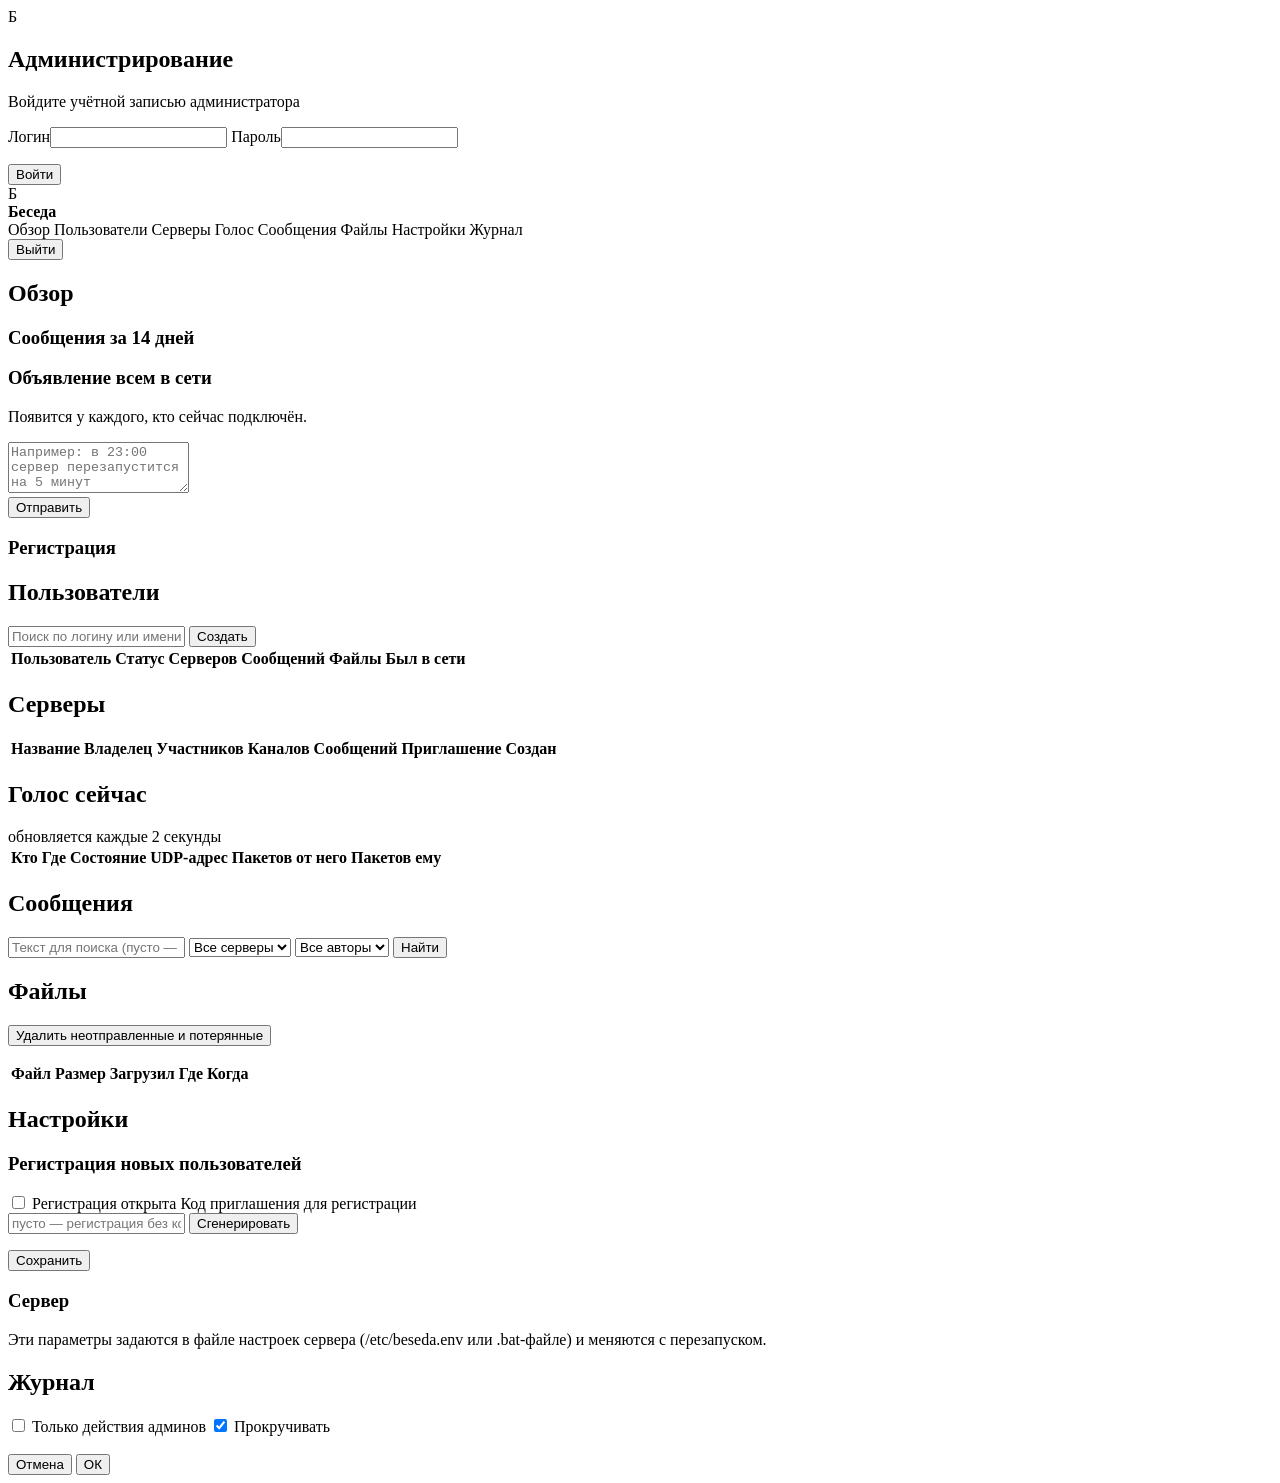
==== server/beseda_server/admin_static/index.html @ 17633b3f "Беседа 1.0.0: сервер (Starlette + Docker/Caddy) и клиент Windows (PySide6) с автообновлением из GitH" ====
<!doctype html>
<html lang="ru">
<head>
<meta charset="utf-8">
<meta name="viewport" content="width=device-width, initial-scale=1">
<meta name="robots" content="noindex">
<title>Беседа · Админка</title>
<link rel="stylesheet" href="/admin/admin.css">
<script src="/admin/admin.js" defer></script>
</head>
<body>

<!-- Вход -->
<section id="login" class="login hidden">
  <form id="loginForm" class="card login-card" autocomplete="on">
    <div class="logo big">Б</div>
    <h1>Администрирование</h1>
    <p class="muted">Войдите учётной записью администратора</p>
    <label>Логин<input id="lUser" name="username" autocomplete="username" required></label>
    <label>Пароль<input id="lPass" name="password" type="password" autocomplete="current-password" required></label>
    <p id="lErr" class="error"></p>
    <button class="btn primary wide" type="submit">Войти</button>
  </form>
</section>

<!-- Приложение -->
<div id="app" class="app hidden">
  <aside class="side">
    <div class="brand"><div class="logo">Б</div><div><b>Беседа</b><small class="muted" id="ver"></small></div></div>
    <nav id="nav">
      <a data-page="overview" class="active">Обзор</a>
      <a data-page="users">Пользователи</a>
      <a data-page="guilds">Серверы</a>
      <a data-page="voice">Голос <span id="voiceBadge" class="pill hidden"></span></a>
      <a data-page="messages">Сообщения</a>
      <a data-page="files">Файлы</a>
      <a data-page="settings">Настройки</a>
      <a data-page="logs">Журнал</a>
    </nav>
    <div class="me">
      <span id="meName"></span>
      <button id="logout" class="btn ghost small" type="button">Выйти</button>
    </div>
  </aside>

  <main class="main">
    <!-- Обзор -->
    <section data-view="overview">
      <header class="page-head"><h2>Обзор</h2><span class="muted" id="uptime"></span></header>
      <div class="stats" id="statCards"></div>
      <div class="grid2">
        <div class="card">
          <h3>Сообщения за 14 дней</h3>
          <div id="chart" class="chart"></div>
        </div>
        <div class="card">
          <h3>Объявление всем в сети</h3>
          <p class="muted">Появится у каждого, кто сейчас подключён.</p>
          <textarea id="bcText" rows="3" maxlength="500" placeholder="Например: в 23:00 сервер перезапустится на 5 минут"></textarea>
          <div class="row end"><button id="bcSend" class="btn primary" type="button">Отправить</button></div>
          <h3 class="mt">Регистрация</h3>
          <p id="regInfo"></p>
        </div>
      </div>
    </section>

    <!-- Пользователи -->
    <section data-view="users" class="hidden">
      <header class="page-head">
        <h2>Пользователи</h2>
        <div class="row">
          <input id="userFilter" class="search" placeholder="Поиск по логину или имени">
          <button id="userNew" class="btn primary" type="button">Создать</button>
        </div>
      </header>
      <div class="card flush"><table class="table" id="usersTable">
        <thead><tr><th>Пользователь</th><th>Статус</th><th class="num">Серверов</th><th class="num">Сообщений</th><th class="num">Файлы</th><th>Был в сети</th><th></th></tr></thead>
        <tbody></tbody>
      </table></div>
    </section>

    <!-- Серверы -->
    <section data-view="guilds" class="hidden">
      <header class="page-head"><h2>Серверы</h2></header>
      <div class="card flush"><table class="table" id="guildsTable">
        <thead><tr><th>Название</th><th>Владелец</th><th class="num">Участников</th><th class="num">Каналов</th><th class="num">Сообщений</th><th>Приглашение</th><th>Создан</th></tr></thead>
        <tbody></tbody>
      </table></div>
      <div id="guildDetail" class="hidden"></div>
    </section>

    <!-- Голос -->
    <section data-view="voice" class="hidden">
      <header class="page-head"><h2>Голос сейчас</h2><span class="muted">обновляется каждые 2 секунды</span></header>
      <div class="card flush"><table class="table" id="voiceTable">
        <thead><tr><th>Кто</th><th>Где</th><th>Состояние</th><th>UDP-адрес</th><th class="num">Пакетов от него</th><th class="num">Пакетов ему</th><th></th></tr></thead>
        <tbody></tbody>
      </table></div>
    </section>

    <!-- Сообщения -->
    <section data-view="messages" class="hidden">
      <header class="page-head"><h2>Сообщения</h2></header>
      <form id="msgForm" class="row filters">
        <input id="msgQ" class="search grow" placeholder="Текст для поиска (пусто — последние)">
        <select id="msgGuild"><option value="">Все серверы</option></select>
        <select id="msgUser"><option value="">Все авторы</option></select>
        <button class="btn primary" type="submit">Найти</button>
      </form>
      <div id="msgList" class="msg-list"></div>
    </section>

    <!-- Файлы -->
    <section data-view="files" class="hidden">
      <header class="page-head">
        <h2>Файлы</h2>
        <button id="filesCleanup" class="btn ghost" type="button">Удалить неотправленные и потерянные</button>
      </header>
      <p class="muted" id="filesSummary"></p>
      <div class="card flush"><table class="table" id="filesTable">
        <thead><tr><th>Файл</th><th class="num">Размер</th><th>Загрузил</th><th>Где</th><th>Когда</th><th></th></tr></thead>
        <tbody></tbody>
      </table></div>
    </section>

    <!-- Настройки -->
    <section data-view="settings" class="hidden">
      <header class="page-head"><h2>Настройки</h2></header>
      <div class="grid2">
        <div class="card">
          <h3>Регистрация новых пользователей</h3>
          <label class="switch"><input type="checkbox" id="regOpen"><span></span> Регистрация открыта</label>
          <label>Код приглашения для регистрации
            <div class="row"><input id="regCode" class="grow" maxlength="64" placeholder="пусто — регистрация без кода">
            <button id="regGen" class="btn ghost" type="button">Сгенерировать</button></div>
          </label>
          <p class="muted small" id="regEnv"></p>
          <div class="row end"><button id="regSave" class="btn primary" type="button">Сохранить</button></div>
        </div>
        <div class="card">
          <h3>Сервер</h3>
          <dl class="kv" id="srvInfo"></dl>
          <p class="muted small">Эти параметры задаются в файле настроек сервера (/etc/beseda.env или .bat-файле) и меняются с перезапуском.</p>
        </div>
      </div>
    </section>

    <!-- Журнал -->
    <section data-view="logs" class="hidden">
      <header class="page-head">
        <h2>Журнал</h2>
        <div class="row">
          <label class="switch"><input type="checkbox" id="logAdminOnly"><span></span> Только действия админов</label>
          <label class="switch"><input type="checkbox" id="logFollow" checked><span></span> Прокручивать</label>
        </div>
      </header>
      <div class="card flush"><pre id="logBox" class="log"></pre></div>
    </section>
  </main>
</div>

<!-- Модальное окно -->
<div id="modal" class="modal hidden">
  <form id="modalForm" class="card modal-card">
    <h3 id="mTitle"></h3>
    <p id="mText" class="pre"></p>
    <div id="mFields"></div>
    <p id="mErr" class="error"></p>
    <div class="row end">
      <button id="mCancel" class="btn ghost" type="button">Отмена</button>
      <button id="mOk" class="btn primary" type="submit">ОК</button>
    </div>
  </form>
</div>
<div id="toast" class="toast hidden"></div>
</body>
</html>
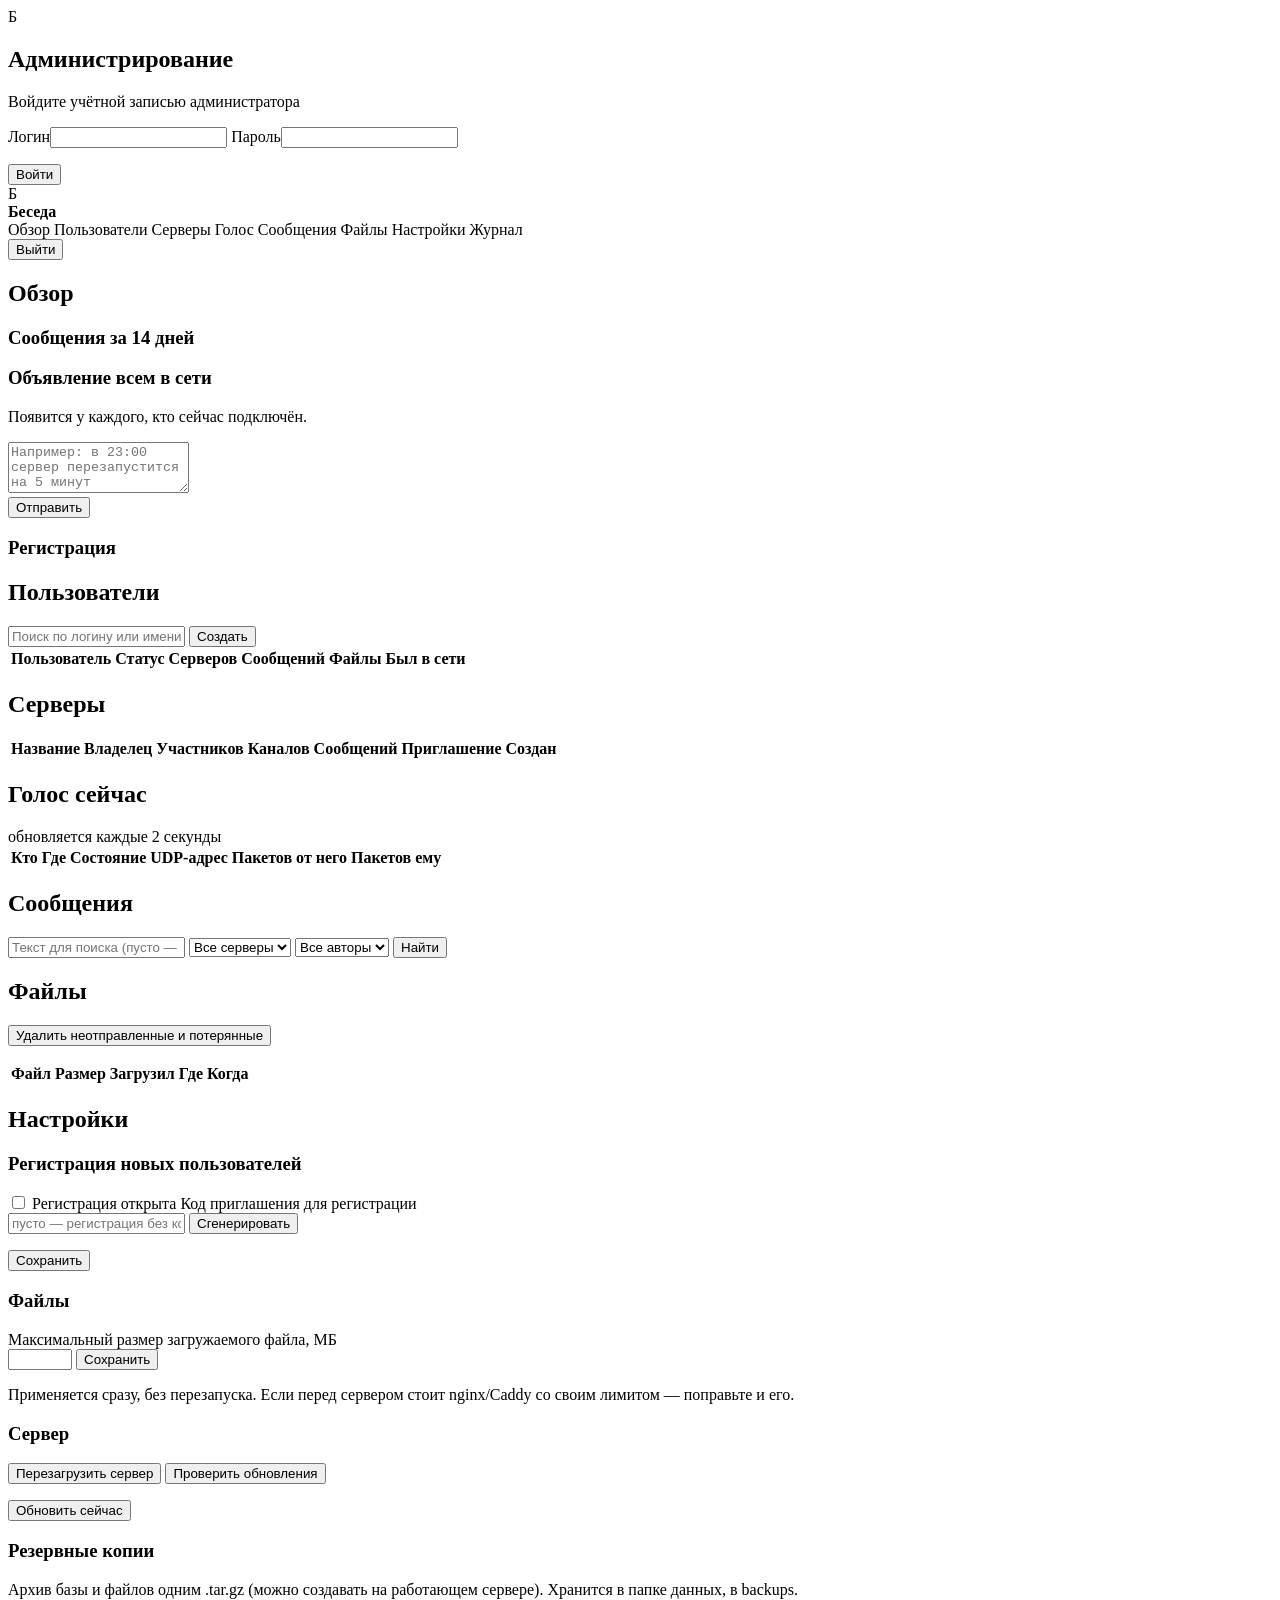
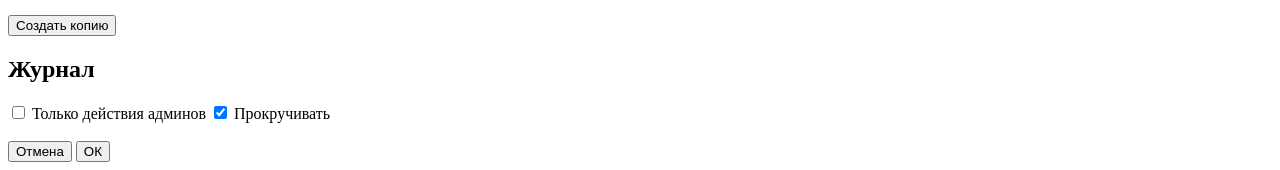
==== commit 65a240f8: "1.0.3: клиент сворачивается в трей; админка — лимит файлов, перезагрузка, обновление и бэкапы; фикс " ====
--- a/server/beseda_server/admin_static/index.html
+++ b/server/beseda_server/admin_static/index.html
@@ -138,9 +138,33 @@
           <div class="row end"><button id="regSave" class="btn primary" type="button">Сохранить</button></div>
         </div>
         <div class="card">
+          <h3>Файлы</h3>
+          <label>Максимальный размер загружаемого файла, МБ
+            <div class="row"><input id="maxUp" type="number" min="1" max="4096" step="1" class="grow">
+            <button id="maxUpSave" class="btn primary" type="button">Сохранить</button></div>
+          </label>
+          <p class="muted small" id="maxUpEnv"></p>
+          <p class="muted small">Применяется сразу, без перезапуска. Если перед сервером стоит nginx/Caddy со своим лимитом — поправьте и его.</p>
+        </div>
+        <div class="card">
           <h3>Сервер</h3>
           <dl class="kv" id="srvInfo"></dl>
-          <p class="muted small">Эти параметры задаются в файле настроек сервера (/etc/beseda.env или .bat-файле) и меняются с перезапуском.</p>
+          <div class="row">
+            <button id="srvRestart" class="btn ghost" type="button">Перезагрузить сервер</button>
+            <button id="updCheck" class="btn ghost" type="button">Проверить обновления</button>
+          </div>
+          <div id="updBox" class="hidden">
+            <p id="updInfo"></p>
+            <pre id="updNotes" class="pre muted small hidden"></pre>
+            <div class="row end"><button id="updRun" class="btn primary hidden" type="button">Обновить сейчас</button></div>
+          </div>
+          <p class="muted small" id="watchInfo"></p>
+        </div>
+        <div class="card">
+          <h3>Резервные копии</h3>
+          <p class="muted small">Архив базы и файлов одним .tar.gz (можно создавать на работающем сервере). Хранится в папке данных, в backups.</p>
+          <div class="row"><button id="bkCreate" class="btn primary" type="button">Создать копию</button></div>
+          <ul class="list" id="bkList"></ul>
         </div>
       </div>
     </section>
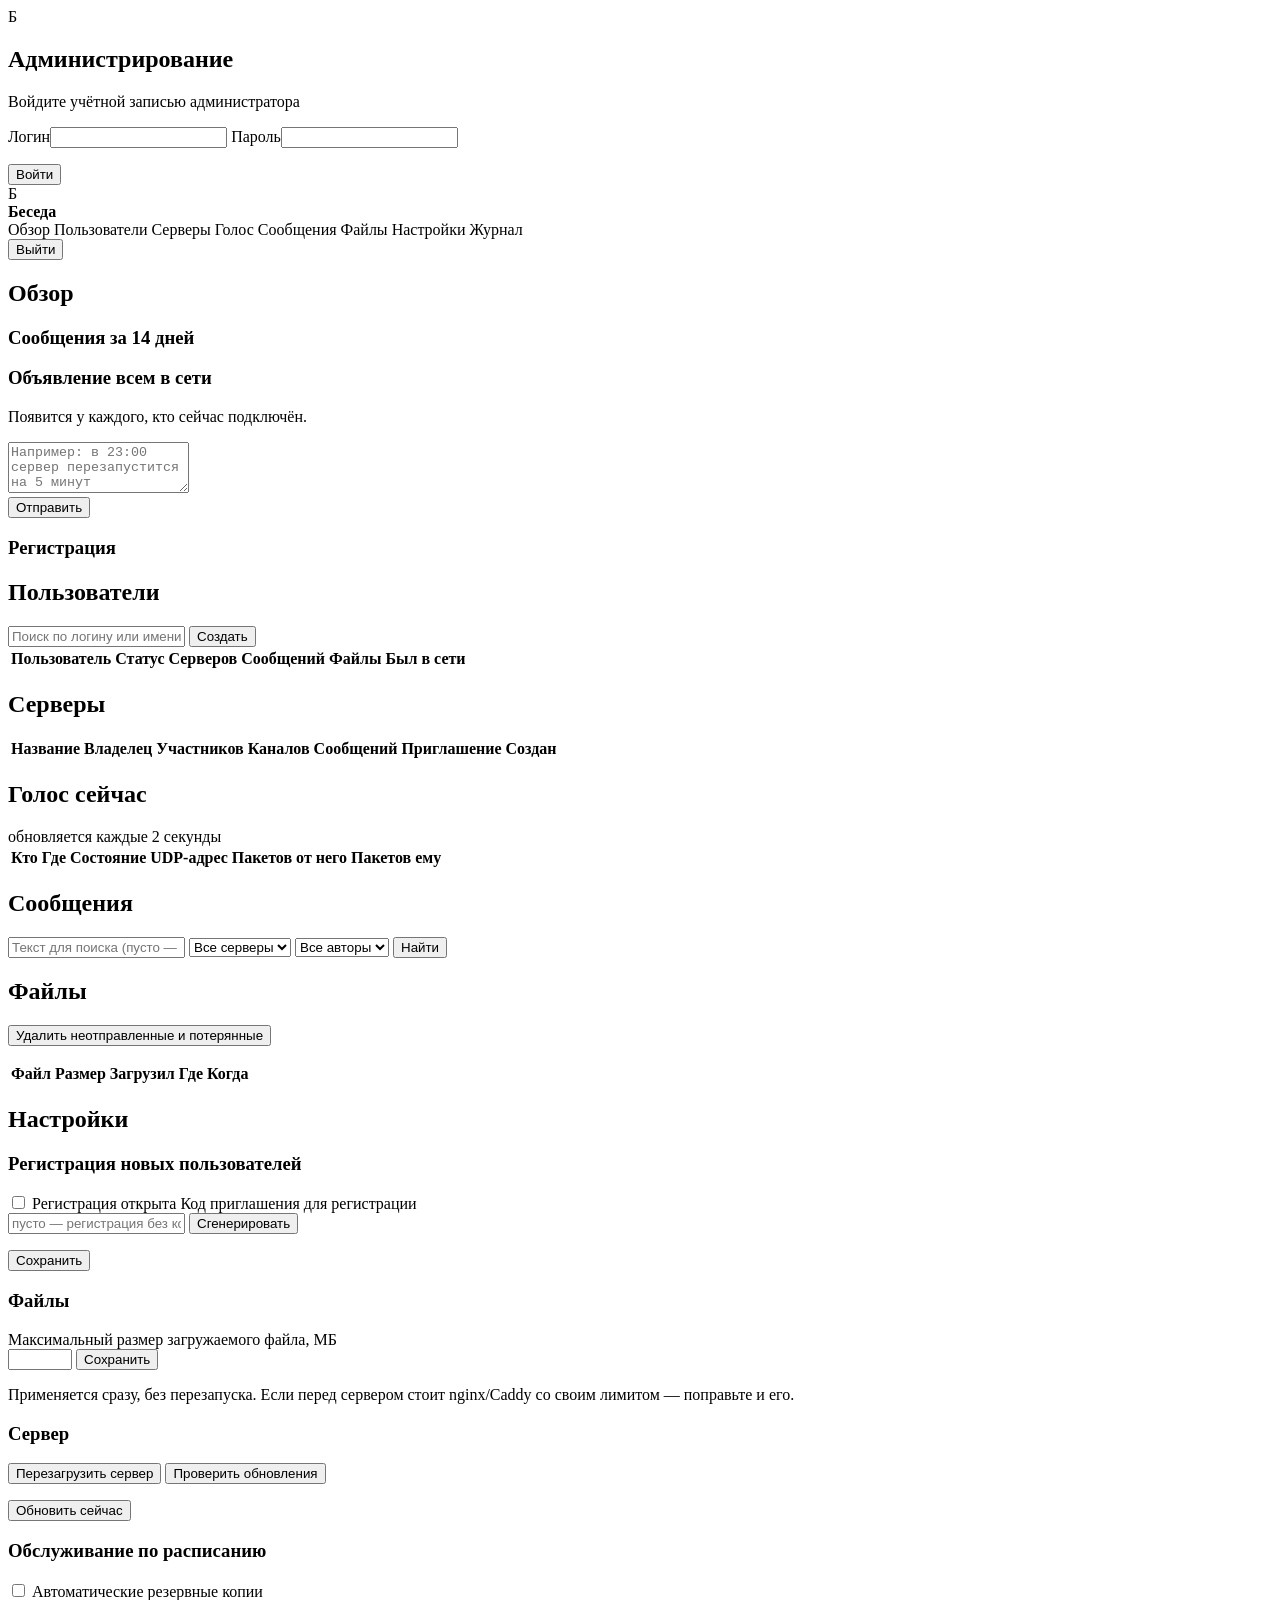
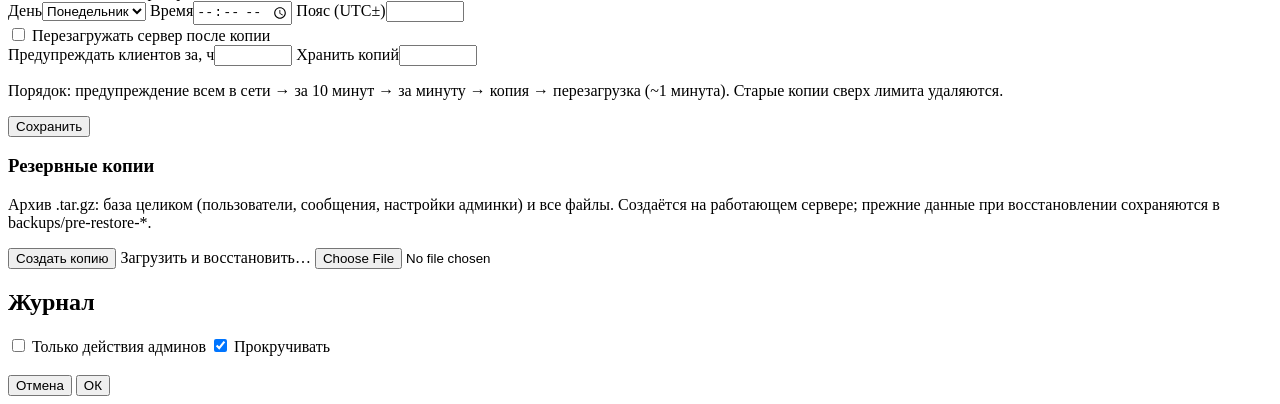
==== commit d3aec582: "1.0.6: автообслуживание по расписанию (копия+перезагрузка+предупреждения), восстановление из копии (" ====
--- a/server/beseda_server/admin_static/index.html
+++ b/server/beseda_server/admin_static/index.html
@@ -34,7 +34,7 @@
       <a data-page="voice">Голос <span id="voiceBadge" class="pill hidden"></span></a>
       <a data-page="messages">Сообщения</a>
       <a data-page="files">Файлы</a>
-      <a data-page="settings">Настройки</a>
+      <a data-page="settings" data-admin-only>Настройки</a>
       <a data-page="logs">Журнал</a>
     </nav>
     <div class="me">
@@ -56,8 +56,8 @@
         <div class="card">
           <h3>Объявление всем в сети</h3>
           <p class="muted">Появится у каждого, кто сейчас подключён.</p>
-          <textarea id="bcText" rows="3" maxlength="500" placeholder="Например: в 23:00 сервер перезапустится на 5 минут"></textarea>
-          <div class="row end"><button id="bcSend" class="btn primary" type="button">Отправить</button></div>
+          <textarea id="bcText" rows="3" maxlength="500" placeholder="Например: в 23:00 сервер перезапустится на 5 минут" data-admin-only></textarea>
+          <div class="row end" data-admin-only><button id="bcSend" class="btn primary" type="button">Отправить</button></div>
           <h3 class="mt">Регистрация</h3>
           <p id="regInfo"></p>
         </div>
@@ -70,7 +70,7 @@
         <h2>Пользователи</h2>
         <div class="row">
           <input id="userFilter" class="search" placeholder="Поиск по логину или имени">
-          <button id="userNew" class="btn primary" type="button">Создать</button>
+          <button id="userNew" class="btn primary" type="button" data-admin-only>Создать</button>
         </div>
       </header>
       <div class="card flush"><table class="table" id="usersTable">
@@ -161,9 +161,33 @@
           <p class="muted small" id="watchInfo"></p>
         </div>
         <div class="card">
+          <h3>Обслуживание по расписанию</h3>
+          <label class="switch"><input type="checkbox" id="schEnabled"><span></span> Автоматические резервные копии</label>
+          <div class="row">
+            <label>День<select id="schDay">
+              <option value="0">Понедельник</option><option value="1">Вторник</option><option value="2">Среда</option>
+              <option value="3">Четверг</option><option value="4">Пятница</option><option value="5">Суббота</option>
+              <option value="6">Воскресенье</option></select></label>
+            <label>Время<input id="schTime" type="time"></label>
+            <label>Пояс (UTC±)<input id="schTz" type="number" min="-12" max="14" step="1" style="width:70px"></label>
+          </div>
+          <label class="switch"><input type="checkbox" id="schRestart"><span></span> Перезагружать сервер после копии</label>
+          <div class="row">
+            <label>Предупреждать клиентов за, ч<input id="schWarn" type="number" min="0" max="168" step="1" style="width:70px"></label>
+            <label>Хранить копий<input id="schKeep" type="number" min="1" max="100" step="1" style="width:70px"></label>
+          </div>
+          <p class="muted small">Порядок: предупреждение всем в сети → за 10 минут → за минуту → копия → перезагрузка (~1 минута). Старые копии сверх лимита удаляются.</p>
+          <p class="muted small" id="schNext"></p>
+          <div class="row end"><button id="schSave" class="btn primary" type="button">Сохранить</button></div>
+        </div>
+        <div class="card">
           <h3>Резервные копии</h3>
-          <p class="muted small">Архив базы и файлов одним .tar.gz (можно создавать на работающем сервере). Хранится в папке данных, в backups.</p>
-          <div class="row"><button id="bkCreate" class="btn primary" type="button">Создать копию</button></div>
+          <p class="muted small">Архив .tar.gz: база целиком (пользователи, сообщения, настройки админки) и все файлы. Создаётся на работающем сервере; прежние данные при восстановлении сохраняются в backups/pre-restore-*.</p>
+          <div class="row">
+            <button id="bkCreate" class="btn primary" type="button">Создать копию</button>
+            <label class="btn ghost" for="bkUpload" style="cursor:pointer">Загрузить и восстановить…</label>
+            <input id="bkUpload" type="file" accept=".tar.gz,.tgz,application/gzip" class="hidden">
+          </div>
           <ul class="list" id="bkList"></ul>
         </div>
       </div>
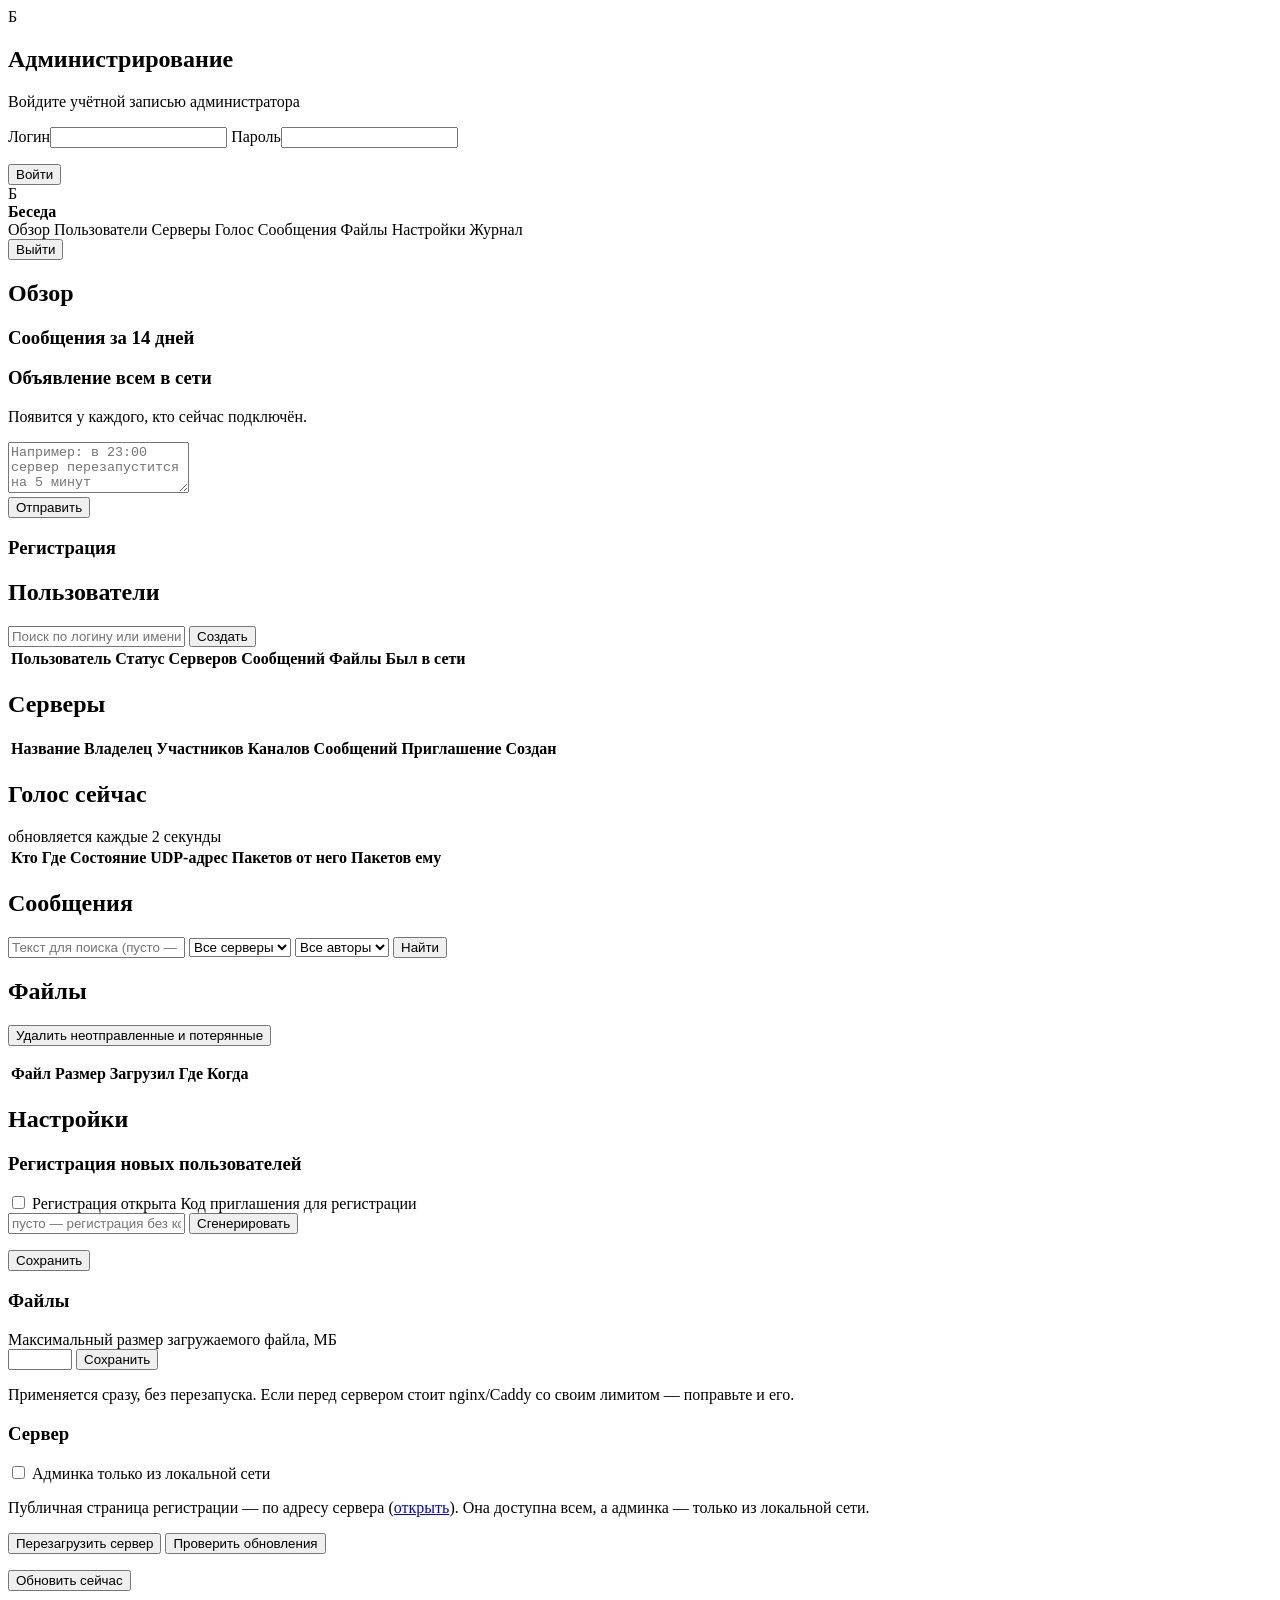
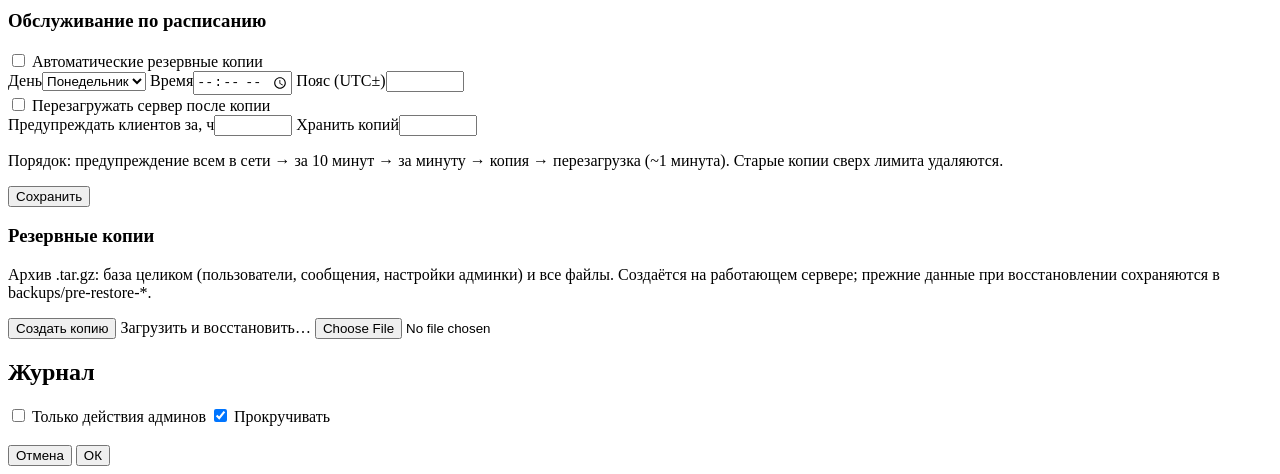
==== commit 2b347843: "1.1.1: публичная страница регистрации (/), админка только из локальной сети (настройка)" ====
--- a/server/beseda_server/admin_static/index.html
+++ b/server/beseda_server/admin_static/index.html
@@ -149,6 +149,8 @@
         <div class="card">
           <h3>Сервер</h3>
           <dl class="kv" id="srvInfo"></dl>
+          <label class="switch"><input type="checkbox" id="lanOnly"><span></span> Админка только из локальной сети</label>
+          <p class="muted small">Публичная страница регистрации — по адресу сервера (<a href="/" target="_blank" rel="noopener">открыть</a>). Она доступна всем, а админка — только из локальной сети.</p>
           <div class="row">
             <button id="srvRestart" class="btn ghost" type="button">Перезагрузить сервер</button>
             <button id="updCheck" class="btn ghost" type="button">Проверить обновления</button>
